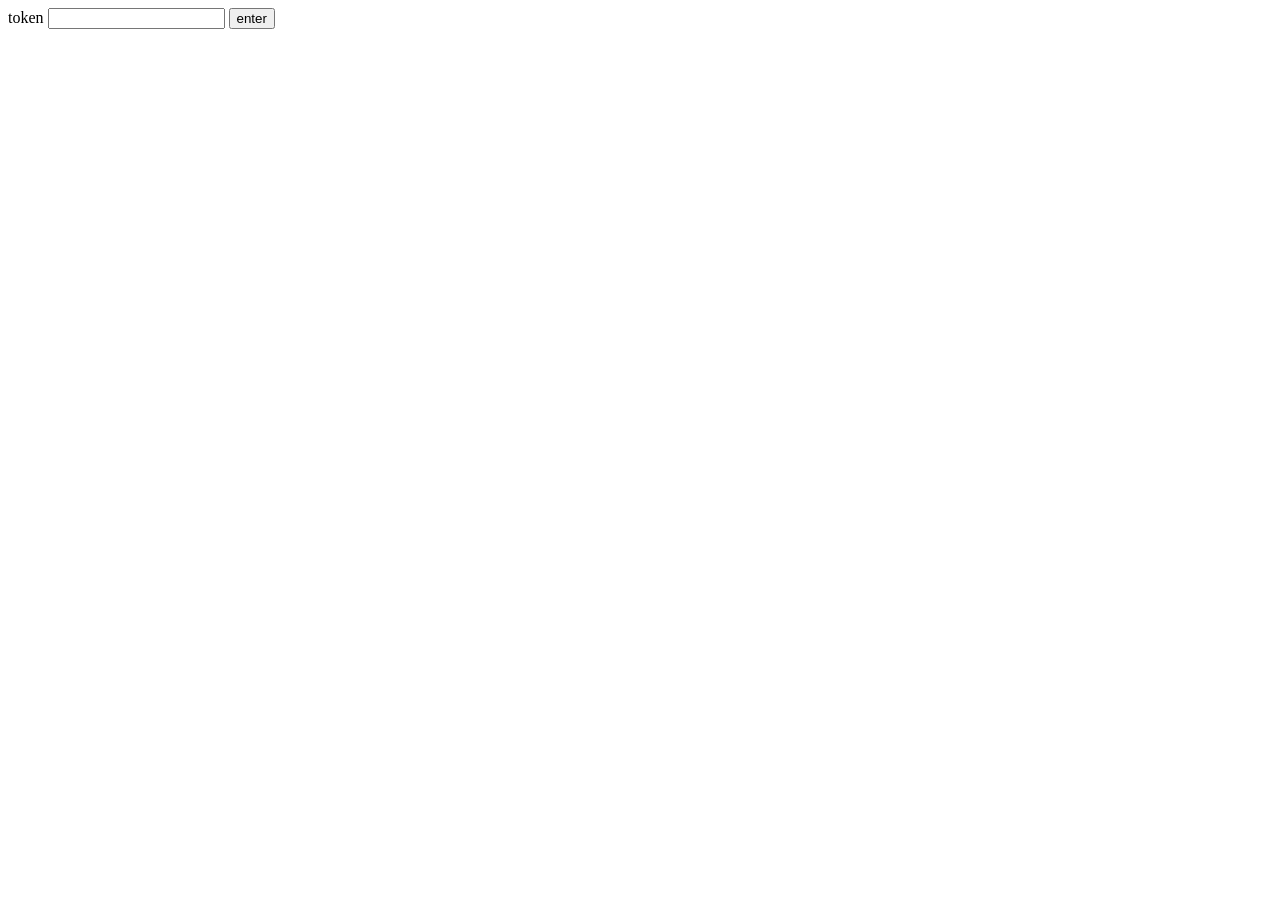
==== internal/master/login.html @ c45ae203 "Split IRC into tng-connector and tng-master so a crash in admin UI does not take the socket. Loopbac" ====
<!DOCTYPE html>
<html lang="en">
<head><meta charset="utf-8"><title>tng login</title></head>
<body>
<form method="post" action="/login">
<label>token <input type="password" name="token" required></label>
<button>enter</button>
</form>
</body>
</html>
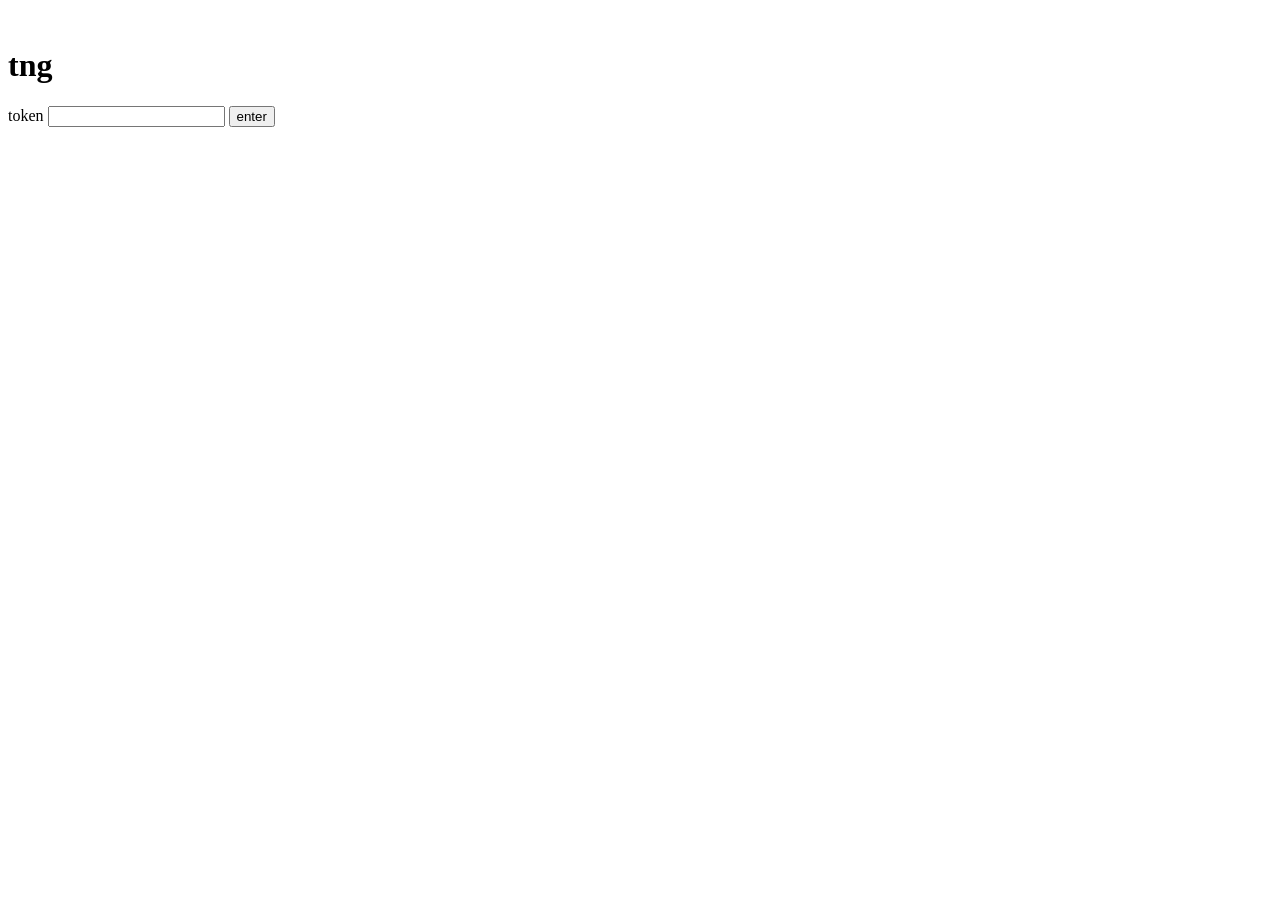
==== commit e4f2aafc: "Embed admin fonts and restyle the dashboard so it fills the viewport. Co-authored-by: Cursor <cursor" ====
--- a/internal/master/login.html
+++ b/internal/master/login.html
@@ -1,10 +1,23 @@
 <!DOCTYPE html>
 <html lang="en">
-<head><meta charset="utf-8"><title>tng login</title></head>
-<body>
+<head>
+<meta charset="utf-8">
+<meta name="viewport" content="width=device-width, initial-scale=1">
+<title>tng login</title>
+<link rel="stylesheet" href="/static/css/fontawesome.min.css">
+<link rel="stylesheet" href="/static/css/solid.min.css">
+<link rel="stylesheet" href="/static/css/regular.min.css">
+<link rel="stylesheet" href="/static/css/brands.min.css">
+<link rel="stylesheet" href="/static/css/admin.css">
+</head>
+<body class="login">
+<header>
+  <img class="mark" src="/static/img/dummy.png" alt="">
+  <h1>tng</h1>
+</header>
 <form method="post" action="/login">
 <label>token <input type="password" name="token" required></label>
-<button>enter</button>
+<button><i class="fa-solid fa-right-to-bracket"></i> enter</button>
 </form>
 </body>
 </html>
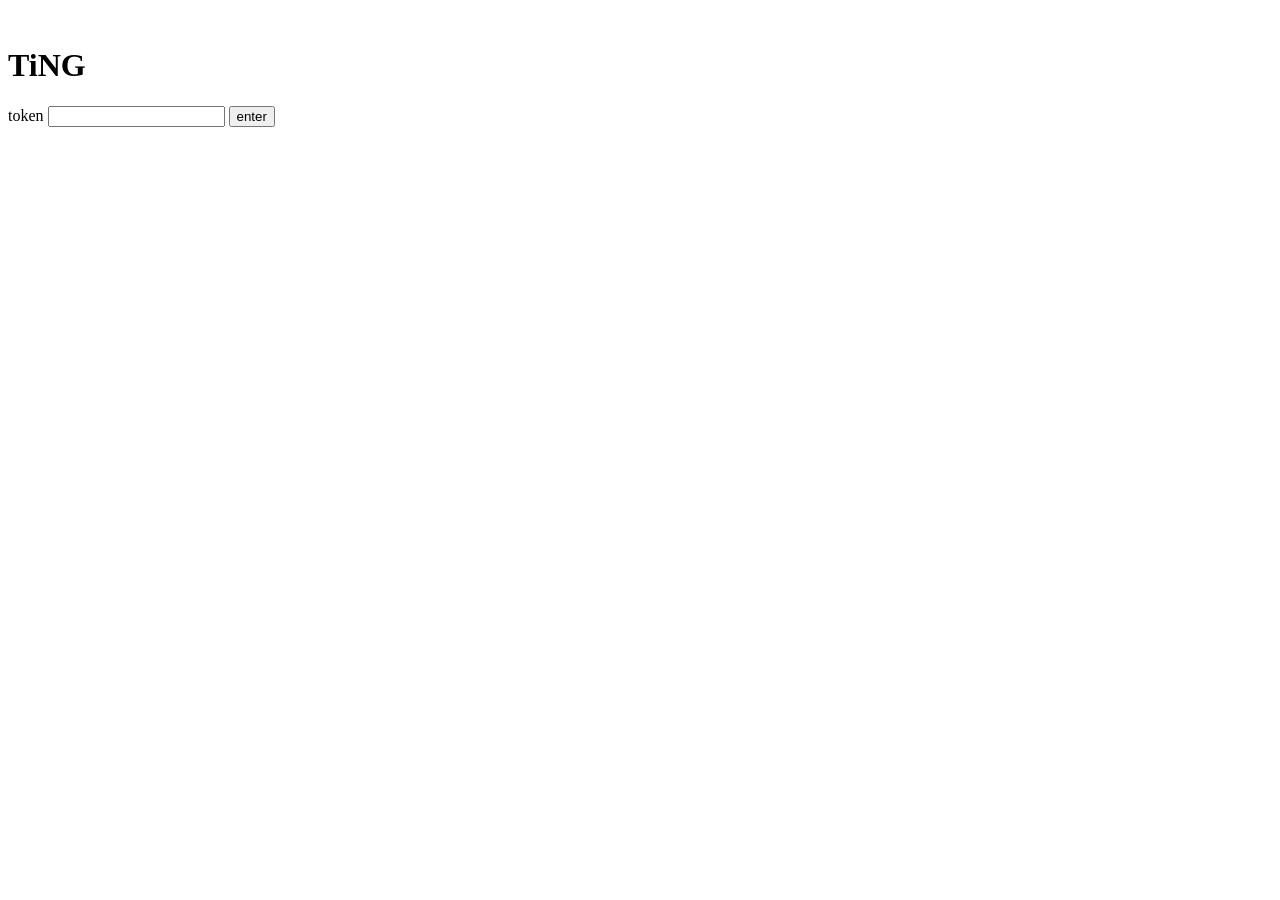
==== commit a5423029: "rename project from tng to ting - use TiNG in titles - retarget module, binaries, env, and defaults " ====
--- a/internal/master/login.html
+++ b/internal/master/login.html
@@ -3,7 +3,7 @@
 <head>
 <meta charset="utf-8">
 <meta name="viewport" content="width=device-width, initial-scale=1">
-<title>tng login</title>
+<title>TiNG login</title>
 <link rel="stylesheet" href="/static/css/fontawesome.min.css">
 <link rel="stylesheet" href="/static/css/solid.min.css">
 <link rel="stylesheet" href="/static/css/regular.min.css">
@@ -13,7 +13,7 @@
 <body class="login">
 <header>
   <img class="mark" src="/static/img/dummy.png" alt="">
-  <h1>tng</h1>
+  <h1>TiNG</h1>
 </header>
 <form method="post" action="/login">
 <label>token <input type="password" name="token" required></label>
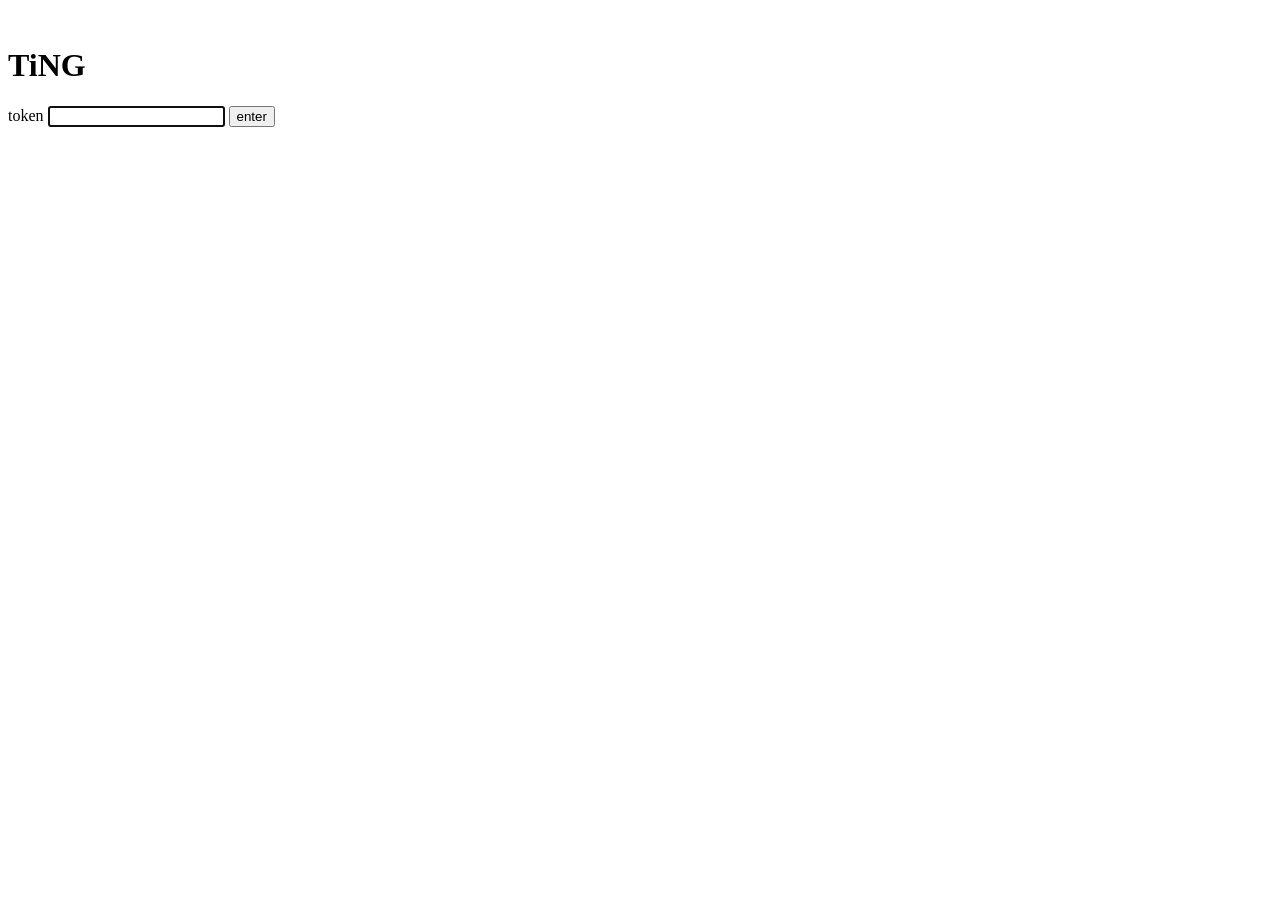
==== commit f9469bd3: "rebuild admin live as an irc client - keep nick prefixes and a stable sort - add a server buffer and" ====
--- a/internal/master/login.html
+++ b/internal/master/login.html
@@ -8,16 +8,16 @@
 <link rel="stylesheet" href="/static/css/solid.min.css">
 <link rel="stylesheet" href="/static/css/regular.min.css">
 <link rel="stylesheet" href="/static/css/brands.min.css">
-<link rel="stylesheet" href="/static/css/admin.css">
+<link rel="stylesheet" href="/static/css/admin.css?v=5">
 </head>
 <body class="login">
-<header>
-  <img class="mark" src="/static/img/dummy.png" alt="">
-  <h1>TiNG</h1>
-</header>
+<div class="card">
+<img class="mark" src="/static/img/dummy.png" alt="">
+<h1 class="brand">TiNG</h1>
 <form method="post" action="/login">
-<label>token <input type="password" name="token" required></label>
+<label>token <input type="password" name="token" required autofocus></label>
 <button><i class="fa-solid fa-right-to-bracket"></i> enter</button>
 </form>
+</div>
 </body>
 </html>
